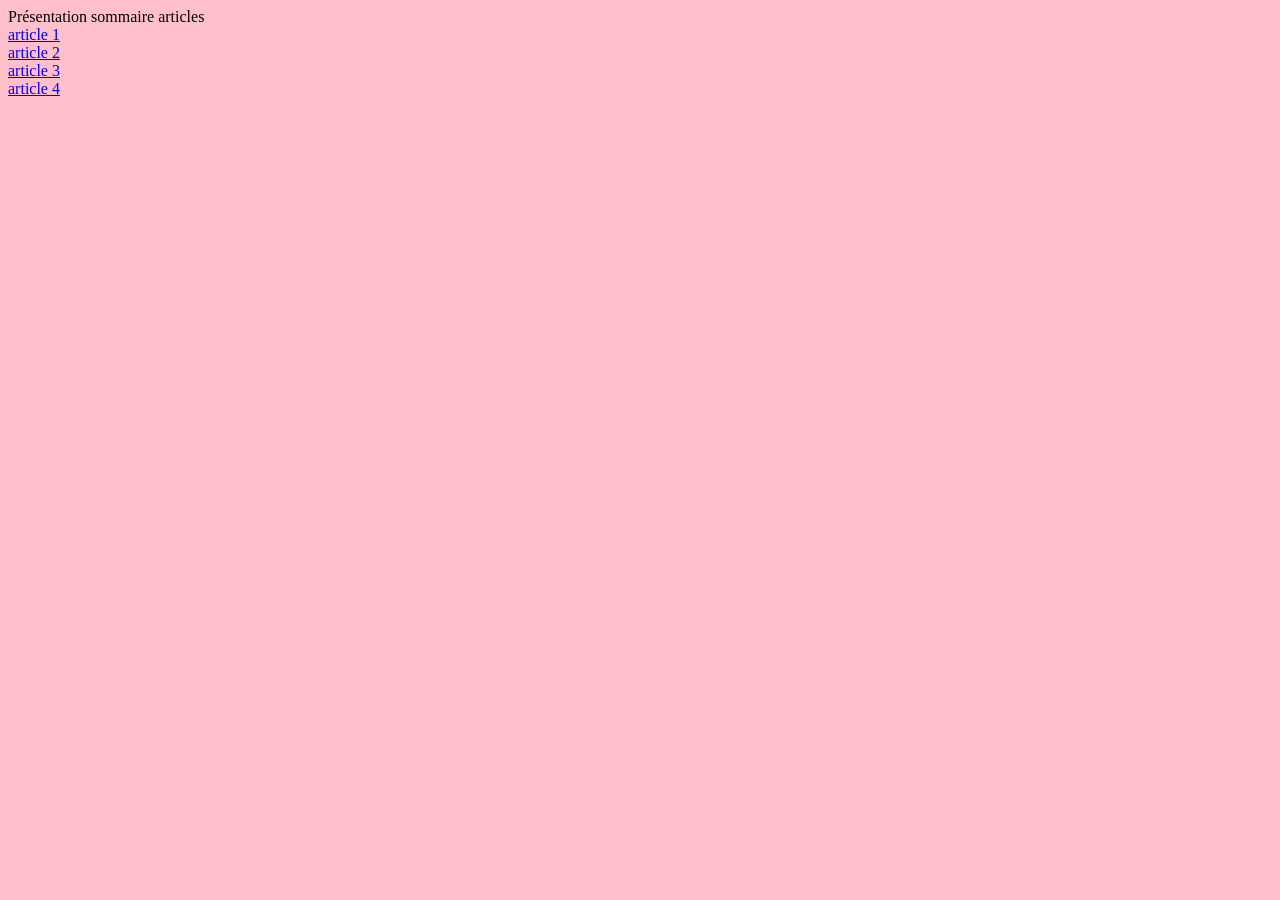
==== index2.html @ c51114d0 "Add files via upload" ====
<!DOCTYPE html>
<html>
<head>
	<meta charset="utf-8">
	<meta name="viewport" content="width=device-width, initial-scale=1">
	<title></title>
</head>
<body bgcolor="pink">
	Présentation
	sommaire articles 
	<br>

	<a href="article1.html"> article 1 </a>
	<br>
	<a href="article2.html"> article 2 </a>
	<br>
	<a href="article3.html"> article 3 </a>
	<br>
	<a href="article4.html">	article 4 </a>
	<br>

</body>
</html>
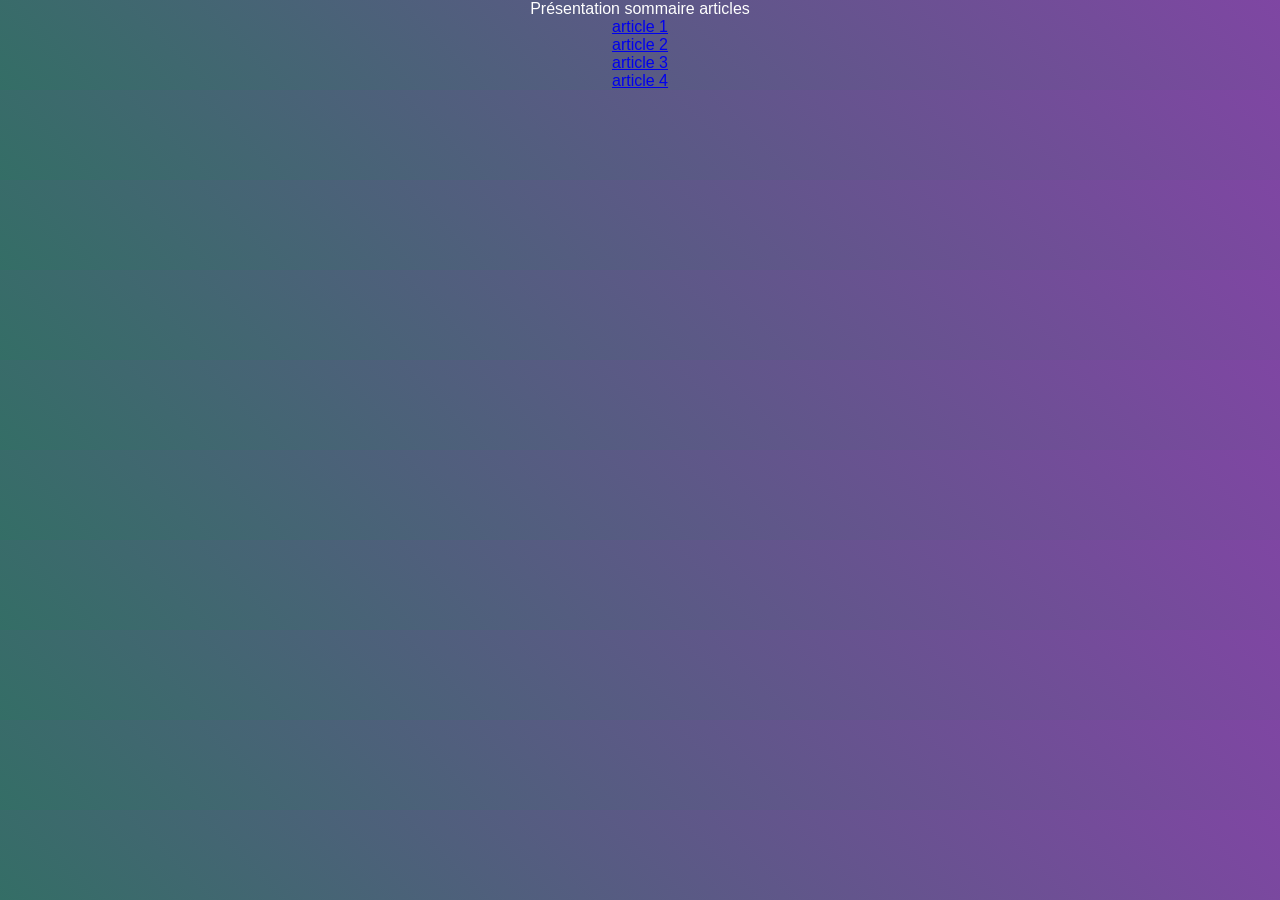
==== commit 56653b4c: "Add files via upload" ====
--- a/index2.html
+++ b/index2.html
@@ -3,6 +3,8 @@
 <head>
 	<meta charset="utf-8">
 	<meta name="viewport" content="width=device-width, initial-scale=1">
+	<link rel="stylesheet" type="text/css" href="index.css">
+
 	<title></title>
 </head>
 <body bgcolor="pink">
--- a/index.css
+++ b/index.css
@@ -0,0 +1,71 @@
+body
+{
+    background: linear-gradient(45deg, #346E66, #7F46A3);
+    font-family: Arial, sans-serif;
+    margin: 0;
+    padding: 0;
+    color: white;
+    text-align: center;
+}
+
+
+h1, h2 {
+    font-size: 2em;
+    color: white;
+}
+
+
+ul {
+    list-style-type: none;
+    padding: 0;
+}
+
+
+a.button {
+    display: inline-block;
+    padding: 20px;
+    margin: 10px;
+    background-color: transparent;
+    border: 2px solid white;
+    border-radius: 50%;
+    color: white;
+    text-decoration: none;
+    font-size: 1.2em;
+    transition: all 0.3s ease;
+}
+
+
+a.button:hover {
+    background-color: white;
+    color: #7F46A3;
+    transform: scale(1.1);
+}
+
+
+a.button {
+    animation: bounce 1.5s infinite;
+}
+
+@keyframes bounce {
+    0%, 20%, 50%, 80%, 100% {
+        transform: translateY(0);
+    }
+    40% {
+        transform: translateY(-10px);
+    }
+    60% {
+        transform: translateY(-5px);
+    }
+}
+
+
+img {
+    margin-top: 10px;
+    border-radius: 8px;
+    transition: transform 0.3s ease;
+}
+
+
+img:hover {
+    transform: scale(1.1);
+}
